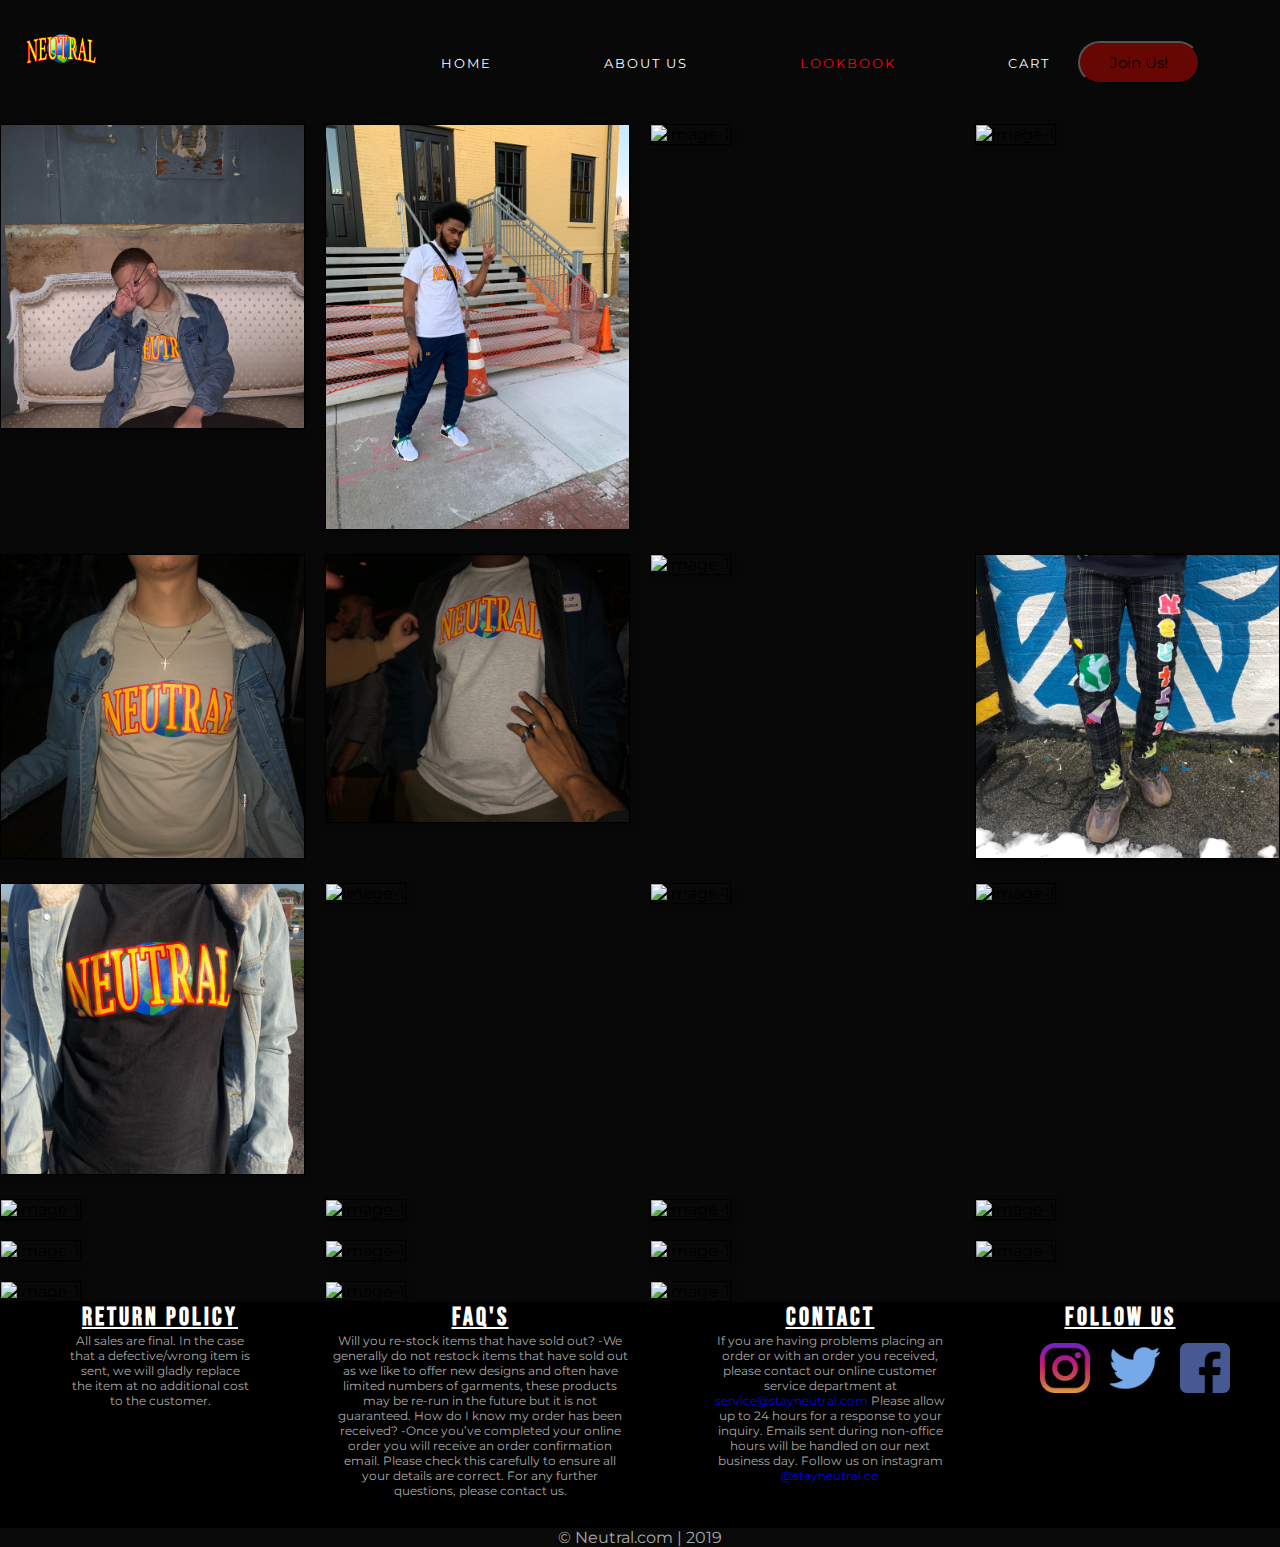
==== lookbook.html @ aebe46f9 "First Commit😅" ====
<!DOCTYPE html>
<html lang="en">
<head>
    <meta charset="UTF-8">
    <meta name="viewport" content="width=device-width, initial-scale=1.0">
    <meta http-equiv="X-UA-Compatible" content="ie=edge">
    <link rel="stylesheet" href="look.css">
    <title>NEUTRAL|LOOKBOOK</title>
</head>
<body>
  <div class="toggle">
    <div class = "close">
        <h3>X</h3>
    </div>
   <ul>
    <li><a href="index.html">Home</a></li>
    <li><a href="about.html">About Us</a></li>
    <li><a href="lookbook.html" class="currentpge">Lookbook</a></li>
    <li><a href="shop.html">Shop</a></li>
    <li><a href="join.html">Join Us</a></li>
    <div class="ftr-img">
        <a href="instagram.com"><img src="images/instagram.png" alt="instagram logo" class="social-icons"></a>
        <a href="twitter.com"><img src="images/twitter.png" alt="twitter logo" class="social-icons"></a>
        <a href="facebook.com"><img src="images/facebook.png" alt="facebook logo" class="social-icons"></a>
        </div>
    </div>
</ul>
   </ul>
</div>
    <header>
        <nav class="main-nav">
            <div class="logo">
            <a href="index.html"><img src="images/neulogo.png" class="hdr-img"></a>
            </div>
            <div class="hamburger">
              <div class="bar-1"></div>
              <div class="bar-2"></div>
              <div class="bar-3"></div>
          </div>
            <ul class="nav-links">
                <li><a href="index.html">Home</a></li>
                <li><a href="about.html">About Us</a></li>
                <li><a href="lookbook.html" class="currentpge">Lookbook</a></li>
                <li><a href="index.html">Cart</a></li>
            </ul>
            <div class="nav-btn">
            <a href="join.html"><button><span class="btn-txt1">Join Us!<span></button></a>
            </div>
        </nav>
        <div class="grid-gallery">
          <figure>
            <img src="../images/ntr3.jpg" class="grid-item grid-item-1" alt="image-1">
          </figure>
          <figure>
            <img src="images/ntr4.jpg" class="grid-item grid-item-1" alt="image-1">
          </figure>
          <figure>
            <img src="images/ntr5.jpg" class="grid-item grid-item-1" alt="image-1">
          </figure>
          <figure>
            <img src="images/ntr6.jpg" class="grid-item grid-item-1" alt="image-1">
          </figure>
          <figure>
            <img src="images/ntr8.jpg" class="grid-item grid-item-1" alt="image-1">
          </figure>
          <figure>
            <img src="images/ntr9.jpg" class="grid-item grid-item-1" alt="image-1">
          </figure>
          <figure>
            <img src="images/ntr10.jpg" class="grid-item grid-item-1" alt="image-1">
          </figure>
          <figure>
            <img src="images/ntr11.jpg" class="grid-item grid-item-1" alt="image-1">
          </figure>
          <figure>
            <img src="images/ntr12.jpg" class="grid-item grid-item-1" alt="image-1">
          </figure>
          <figure>
            <img src="images/ntr13.jpg" class="grid-item grid-item-1" alt="image-1">
          </figure>
          <figure>
            <img src="images/ntr-14.jpg" class="grid-item grid-item-1" alt="image-1">
          </figure>
          <figure>
            <img src="images/ntr-15.jpg" class="grid-item grid-item-1" alt="image-1">
          </figure>
          <figure>
            <img src="images/ntr-16.jpg" class="grid-item grid-item-1" alt="image-1">
          </figure>
          <figure>
            <img src="images/ntr-17.jpg" class="grid-item grid-item-1" alt="image-1">
          </figure>
          <figure>
            <img src="images/ntr19.jpg" class="grid-item grid-item-1" alt="image-1">
          </figure>
          <figure>
            <img src="images/ntr20.jpg" class="grid-item grid-item-1" alt="image-1">
          </figure>
          <figure>
            <img src="images/ntr21.jpg" class="grid-item grid-item-1" alt="image-1">
          </figure>
          <figure>
            <img src="images/ntr23.jpg" class="grid-item grid-item-1" alt="image-1">
          </figure>
          <figure>
            <img src="images/ntr24.jpg" class="grid-item grid-item-1" alt="image-1">
          </figure>
          <figure>
            <img src="images/ntr25.jpg" class="grid-item grid-item-1" alt="image-1">
          </figure>
          <figure>
            <img src="images/ntr26.jpg" class="grid-item grid-item-1" alt="image-1">
          </figure>
          <figure>
            <img src="images/ntr27.jpg" class="grid-item grid-item-1" alt="image-1">
          </figure>
          <figure>
            <img src="images/ntr28.jpg" class="grid-item grid-item-1" alt="image-1">
          </figure>
          </div>
        </div>
          <footer class="main-footer">
            <br>
            <div class="fs1">
            <h3>Return Policy</h3>
            <p>All sales are final. In the case that a defective/wrong item is sent, we will gladly
                replace the item at no additional cost to the customer.
            </p>
            </div>
            <div class="fs2">
            <h3>FAQ's</h3>
            <p>Will you re-stock items that have sold out?
    
                    -We generally do not restock items that have sold out as we like to offer new designs and often have limited numbers of garments, these products may be re-run in the future but it is not guaranteed.
                    
                    How do I know my order has been received?
                    
                    -Once you’ve completed your online order you will receive an order confirmation email. Please check this carefully to ensure all your details are correct.
                    
                    For any further questions, please contact us.
            </p>
            </div>
            <div class="fs3">
            <h3>Contact</h3>
            <p>
                    If you are having problems placing an order or with an order you received, please contact our online customer service department at <a href="mailto:newstay.neutral@gmail.com">service@stayneutral.com</a>
    
                    Please allow up to 24 hours for a response to your inquiry. Emails sent during non-office hours will be handled on our next business day.
                    Follow us on instagram <a href="instagram.com">@stayneutral.co</a>
            </p>
            </div>
            <div class="fs4">
            <h3>Follow us</h3>
            <div class="ftr-img">
                <a href="instagram.com"><img src="images/instagram.png" alt="instagram logo" class="social-icons"></a>
                <a href="twitter.com"><img src="images/twitter.png" alt="twitter logo" class="social-icons"></a>
                <a href="facebook.com"><img src="images/facebook.png" alt="facebook logo" class="social-icons"></a>
                </div>
            </div>
        </footer>
        <div class="ftr-btm">
            &copy; Neutral.com | 2019
        </div>
<script src="main.js"> </script>
</body>
</html>
---- look.css ----
@import url('https://fonts.googleapis.com/css?family=Bebas+Neue|Montserrat|Tomorrow&display=swap');
*{
    margin:0;
    padding:0;
    font-family:'montserrat', sans-serif;
    box-sizing:border-box;
    list-style:none;
    text-decoration:none;
}

html, body{
    height:100%;
}

body{
    min-height: 100vh;
    display:flex;
    flex-direction: column;
    background-color: rgba(8, 8, 8);
    background-size:cover;
    width:100%;
    height:100%;
    position:absolute;
}

::-webkit-scrollbar{
    width:2px;
    background-color:#000;
}

::-webkit-scrollbar-thumb{
    background-color:#ff0000;
    border-radius:50%;
}

.hdr-img{
    width:120px;
    height:120px;
}
.hamburger{
    display:inline-block;
    cursor:pointer;
}

.bar1,
       .bar2, .bar3{
    width:30px;
    height:5px;
    background-color: #333;
    margin:6px 0;
    transition:0.4;
}

.close{
    font-size:30px;
    position: absolute;
    top:50px;
    right:30px;
    font-weight:bold;
    cursor: pointer;
}

/* rotate first bar */

 .hamburger div{
    width:30px;
    height:5px;
    background-color:#fff;
    margin:5px;
    display:none;
    z-index:4;
}

.toggle{
    display:flex;
    flex-direction:row;
    justify-content:center;
    align-items:center;
    background-color:rgba(0,0,0,1);
    color:#fff;
    width:100vw;
    height:100%;
    position:absolute;
    top:0;
    right:0;
    z-index:2;
    display:none;
}

.toggle li{
    margin:15px;
}

.toggle li a{
    color:#fff;
    font-size:3rem;
    letter-spacing:2px;
    text-transform:uppercase;
    margin:9px;
    margin-top:-2px;
    font-family: 'Bebas Neue', cursive;
    letter-spacing:4px;
}
 
.main-nav{
    display:flex;
    justify-content: space-between;
    align-items:center;
}

.nav-links ul{
    list-style:none;
}
.nav-links li{
    display:inline-block;
}

.nav-links li a{
    text-decoration:none;
    color: rgb(255, 252, 252);
    font-size: 13px;
    text-transform: uppercase;
    letter-spacing: 2px;
    margin: 0 50px 0 50px;
    padding:4px;
}
/* MAKES HOME LINK RED*********************************/
.nav-links .currentpge{
    color:red;
}

.nav-links li a:hover{
    transition: all ease-in-out 0.5s;
    color:red;
}
/*BUTTON EDITING****************************************/
.nav-btn{
    margin-right: 80px;
    margin-left:-60px;
}

.nav-btn button{
    border-radius: 50px;
    padding:10px 30px 10px 30px;
    margin-left:-100px;
    cursor:pointer;
    background-color: rgba(195, 5, 0, 0.5);
    outline:none;
}
/*NOT DONE YET********************************NOT DONE***/
.nav-btn button:hover{
    background-color:rgba(245, 10, 2, 0.856);
    transition: all ease-in-out 1s;
}
.btn-txt1{
    font-size: 15px;
}
.grid-gallery{
    display:grid;
    grid-template-columns: repeat(4, 1fr);
    grid-gap:20px;
}

.grid-item{
    border: 1px solid;
    box-shadow: 2px 2px 6px 0px  rgba(0,0,0,0.3);
    max-width: 100%;
}


.grid-item img{
    width:300px;
    height:300px;
}

.main-footer{
    background-color:rgb(0, 0, 0);
    padding:30px;
    position:relative;
    margin-top: auto;
    color:white;
    text-align: center;
    display:flex;
    justify-content: space-around;
    flex-direction: row;
}

.main-footer h3{
    font-size:25px;
    letter-spacing: 3px;
    font-family: 'Bebas Neue', cursive;
    text-decoration: underline;
}

.main-footer p{
    font-size:12px;
    color:rgb(168, 168, 168);
}

.fs1{
    width:300px;
    margin:-30px 40px 0 40px;
}

.fs2{
    width:500px;
    margin:-30px 40px 0 40px;
}

.fs3{
    width:400px;
    margin:-30px 40px 0 40px;
}

.fs4{
    width:300px;
    margin:-30px 40px 0 40px;
}

.ftr-img{
    position:absolute;
    display:flex;
    justify-content: space-around;
    flex-direction: row;
    float:left;
}

.social-icons{
    width:50px;
    height:50px;
    margin:10px;
}

.ftr-btm{
    background-color:rgb(10, 10, 10);
    position: relative;
    text-align:center;
    color:rgb(168, 168, 168);
}


@media(max-width:1180px){
    .main-nav{
        display:flex;
        flex-direction:row;
        justify-content:space-around;
        align-items:center;
        }
        .nav-links li a{
            text-decoration:none;
            color: rgb(255, 252, 252);
            font-size: 0.3rem;
            text-transform: uppercase;
            letter-spacing: 2px;
            padding:4px;
        }
        .nav-btn button{
            border-radius: 50px;
            padding:10px 20px 10px 20px;
            margin-left:110px;
            margin-top:10px;
            cursor:pointer;
            background-color: rgba(195, 5, 0, 0.5);
            border-color:rgba(195, 5, 0, 0.5);
            box-shadow:3px 3px 6px rgb(0, 0, 0);
            outline:none;
        }
        .main-h1{
            font-family: 'Bebas Neue', cursive;
            letter-spacing: 4px;
            font-size: 6.5rem;
        }
        .main-text{
            font-size:0.2rem;
            margin-top:-10px;
        }
        .main-footer h3{
            font-size:1.3rem;
            letter-spacing: 3px;
            font-family: 'Bebas Neue', cursive;
            text-decoration: underline;
        }
        
        .main-footer p{
            font-size:0.7rem;
            color:rgb(168, 168, 168);
        }
        
        .fs1{
            width:500px;
            margin:-30px 40px 0 40px;
        }
        
        .fs2{
            width:700px;
            margin:-30px 40px 0 40px;
        }
        
        .fs3{
            width:600px;
            margin:-30px 40px 0 40px;
        }
        
        .fs4{
            width:300px;
            margin:-30px 40px 0 40px;
        }
        
        .ftr-img{
            justify-content: center;
            flex-direction:column;
        }
        
        .social-icons{
            width:40px;
            height:40px;
            margin:5px;
            display:flex;
            margin-left:40px;
        }

}

@media(max-width:1012px){
    .main-nav{
        display:flex;
        flex-direction:row;
        justify-content:space-around;
        align-items:center;
        }
        .nav-links li a{
            text-decoration:none;
            color: rgb(255, 252, 252);
            font-size: 0.3rem;
            text-transform: uppercase;
            letter-spacing: 2px;
            padding:4px;
        }
        .nav-btn button{
            margin-left:50px;

        }

}


@media(max-width:964px){
    .main-nav{
    display:flex;
    flex-direction:column;
    justify-content:space-around;
    align-items:center;
    }

    .hamburger .div{
        display:block;
    }
    .nav-links li a{
        text-decoration:none;
        color: rgb(255, 252, 252);
        font-size: 0.7rem;
        text-transform: uppercase;
        letter-spacing: 2px;
        padding:4px;
    }
    .nav-btn button{
        border-radius: 50px;
        padding:10px 30px 10px 30px;
        margin-left:140px;
        margin-top:10px;
        cursor:pointer;
        background-color: rgba(195, 5, 0, 0.5);
        border-color:rgba(195, 5, 0, 0.5);
        box-shadow:3px 3px 6px rgb(0, 0, 0);
        outline:none;
        display:none;
    }
    .main-h1{
        font-family: 'Bebas Neue', cursive;
        letter-spacing: 4px;
        font-size: 6rem;
    }
    .main-text{
        font-size:0.2rem;
        margin-top:-10px;
    }
    .main-footer h3{
        font-size:1.3rem;
        letter-spacing: 3px;
        font-family: 'Bebas Neue', cursive;
        text-decoration: underline;
    }
    
    .main-footer p{
        font-size:0.3rem;
        color:rgb(168, 168, 168);
    }
    
    .fs1{
        width:500px;
        margin:-30px 40px 0 40px;
    }
    
    .fs2{
        width:700px;
        margin:-30px 40px 0 40px;
    }
    
    .fs3{
        width:600px;
        margin:-30px 40px 0 40px;
    }
    
    .fs4{
        width:300px;
        margin:-30px 40px 0 40px;
    }
    
    .ftr-img{
        justify-content: center;
        flex-direction:column;
    }
    
    .social-icons{
        width:30px;
        height:30px;
        margin:5px;
        display:flex;
        margin-left:30px;
    }

    @media(max-width:768px){
        .main-h1{
            font-family: 'Bebas Neue', cursive;
            letter-spacing: 2px;
            font-size: 4rem;
        }
        .main-text{
            font-size:0.2rem;
            margin-top:-10px;
        }
        .main-footer h3{
            font-size:1.3rem;
            letter-spacing: 3px;
            font-family: 'Bebas Neue', cursive;
            text-decoration: underline;
        }
        
        .main-footer p{
            font-size:0.3rem;
            color:rgb(168, 168, 168);
        }
        
        .fs1{
            width:500px;
            margin:-30px 40px 0 40px;
        }
        
        .fs2{
            width:700px;
            margin:-30px 40px 0 40px;
        }
        
        .fs3{
            width:600px;
            margin:-30px 40px 0 40px;
        }
        
        .fs4{
            width:300px;
            margin:-30px 40px 0 40px;
        }
        
        .ftr-img{
            justify-content: center;
            flex-direction:row;
            align-items:center;
        }
        
        .social-icons{
            width:30px;
            height:30px;
            margin:5px;
            display:flex;
            margin-left:30px;
        }
        
        .hide{
            display:none;
        }
    }
}
@media(max-width:414px),
(max-width:375px){

    .main-nav{
        margin-bottom:120px;
    }


    .hamburger{
        position: absolute;
        top:50px;
        right:15px;
    }
    
    .hamburger div{
        display:block;
    }

    .main-footer{
        display:none;
    }
.logo{
    position:absolute;
    top:15px;
    left:0;
}

.banner-content{
    margin-top:20px;
}
.nav-links{
    display:none;
}

.ftr-btm{
    position:fixed;
    bottom:0;
    width:100%;
    background-color: rgba(0,0,0,0.5);
}
}
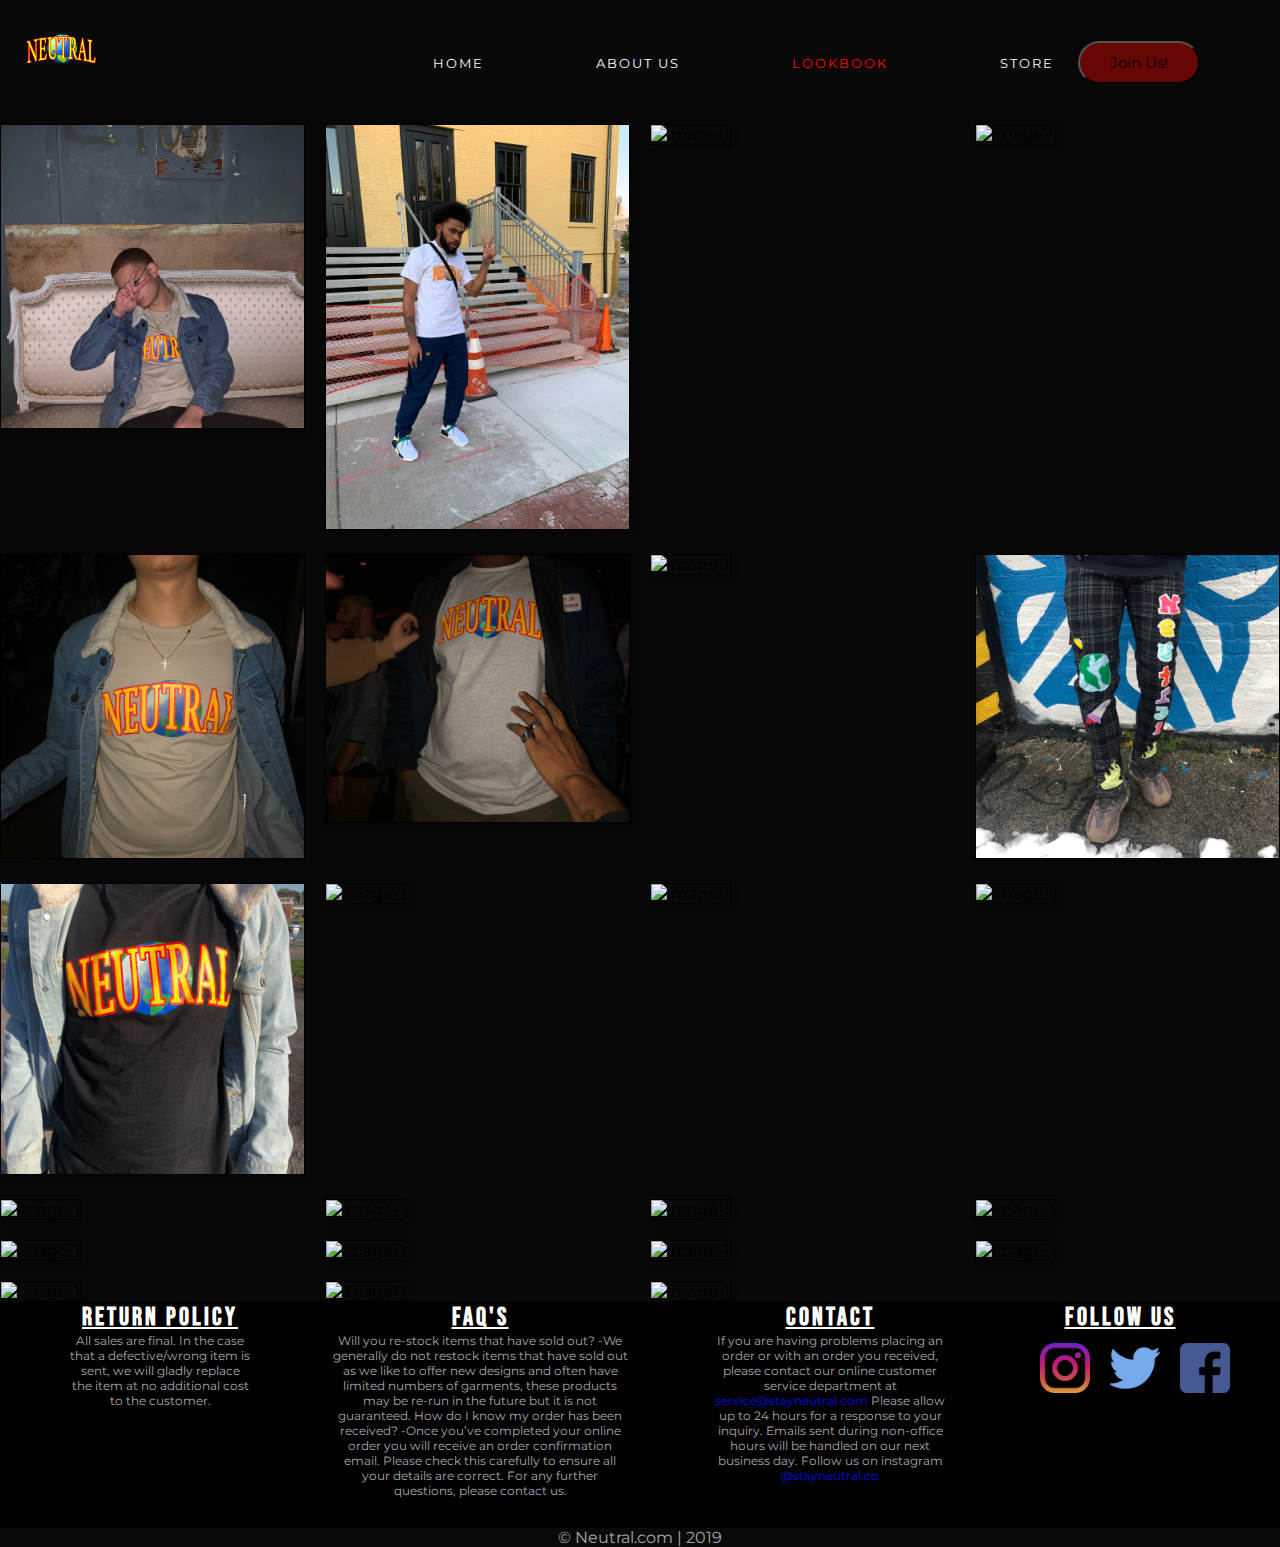
==== commit 096136e8: "First commit of the day fixing up some responsive issues" ====
--- a/lookbook.html
+++ b/lookbook.html
@@ -41,7 +41,7 @@
                 <li><a href="index.html">Home</a></li>
                 <li><a href="about.html">About Us</a></li>
                 <li><a href="lookbook.html" class="currentpge">Lookbook</a></li>
-                <li><a href="index.html">Cart</a></li>
+                <li><a href="index.html">Store</a></li>
             </ul>
             <div class="nav-btn">
             <a href="join.html"><button><span class="btn-txt1">Join Us!<span></button></a>
@@ -121,13 +121,13 @@
         </div>
           <footer class="main-footer">
             <br>
-            <div class="fs1">
+            <div class="fs1 hide">
             <h3>Return Policy</h3>
             <p>All sales are final. In the case that a defective/wrong item is sent, we will gladly
                 replace the item at no additional cost to the customer.
             </p>
             </div>
-            <div class="fs2">
+            <div class="fs2 hide">
             <h3>FAQ's</h3>
             <p>Will you re-stock items that have sold out?
     
@@ -140,7 +140,7 @@
                     For any further questions, please contact us.
             </p>
             </div>
-            <div class="fs3">
+            <div class="fs3 hide">
             <h3>Contact</h3>
             <p>
                     If you are having problems placing an order or with an order you received, please contact our online customer service department at <a href="mailto:newstay.neutral@gmail.com">service@stayneutral.com</a>
--- a/look.css
+++ b/look.css
@@ -430,6 +430,10 @@
     }
 
     @media(max-width:768px){
+        .main-nav{
+            margin-bottom:40px;
+        }
+        
         .main-h1{
             font-family: 'Bebas Neue', cursive;
             letter-spacing: 2px;
@@ -438,6 +442,15 @@
         .main-text{
             font-size:0.2rem;
             margin-top:-10px;
+        }
+        .main-footer{
+            display:flex;
+            justify-content:center;
+            align-items:center;
+            padding:0;
+            margin:0;
+            height:120px;
+            width:100%;
         }
         .main-footer h3{
             font-size:1.3rem;
@@ -472,17 +485,18 @@
         }
         
         .ftr-img{
+            display:flex;
             justify-content: center;
             flex-direction:row;
             align-items:center;
+            position:absolute;
+            right:19rem;
         }
         
         .social-icons{
             width:30px;
             height:30px;
-            margin:5px;
-            display:flex;
-            margin-left:30px;
+            margin-bottom:20px;
         }
         
         .hide{
@@ -490,6 +504,7 @@
         }
     }
 }
+    
 @media(max-width:414px),
 (max-width:375px){
 
